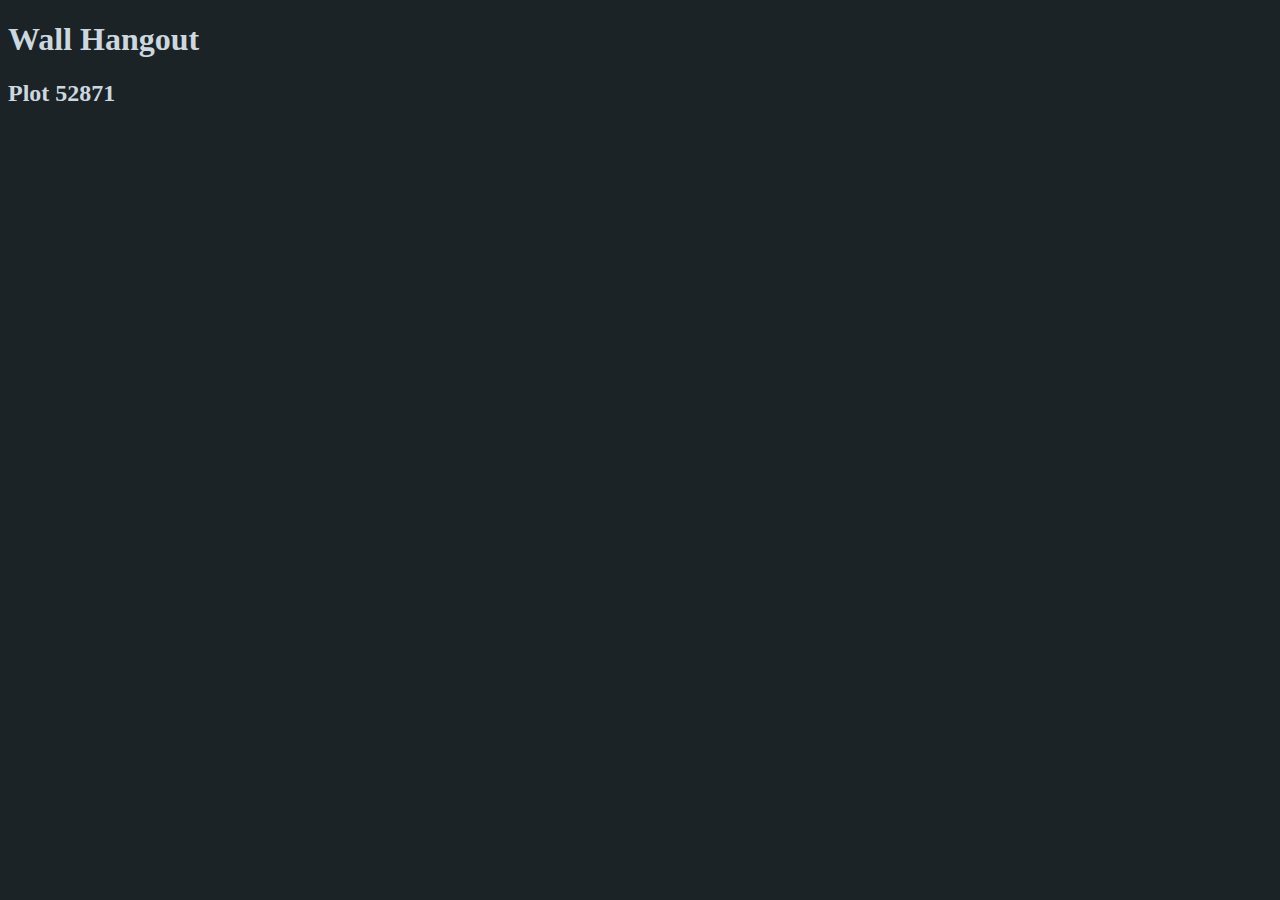
==== index.html @ c64a04aa "Add files via upload" ====
<!DOCTYPE HTML>
<html lang="en-GB">
    <head>
        <meta charset="utf-8">
        <meta name="robots" content= "index, follow">

        <title>Wall Hangout - DFPlots</title>
        <link rel="stylesheet" href="/src/css/main.css">
    </head>
    <body>
        <div class="mid">
            <h1>Wall Hangout</h1>
            <h2>Plot <strong>52871</strong></h2>
        </div>
    </body>
</html>
---- src/css/main.css ----
body {
    background-color: #1c2327;
    color: #ccd7df;
}
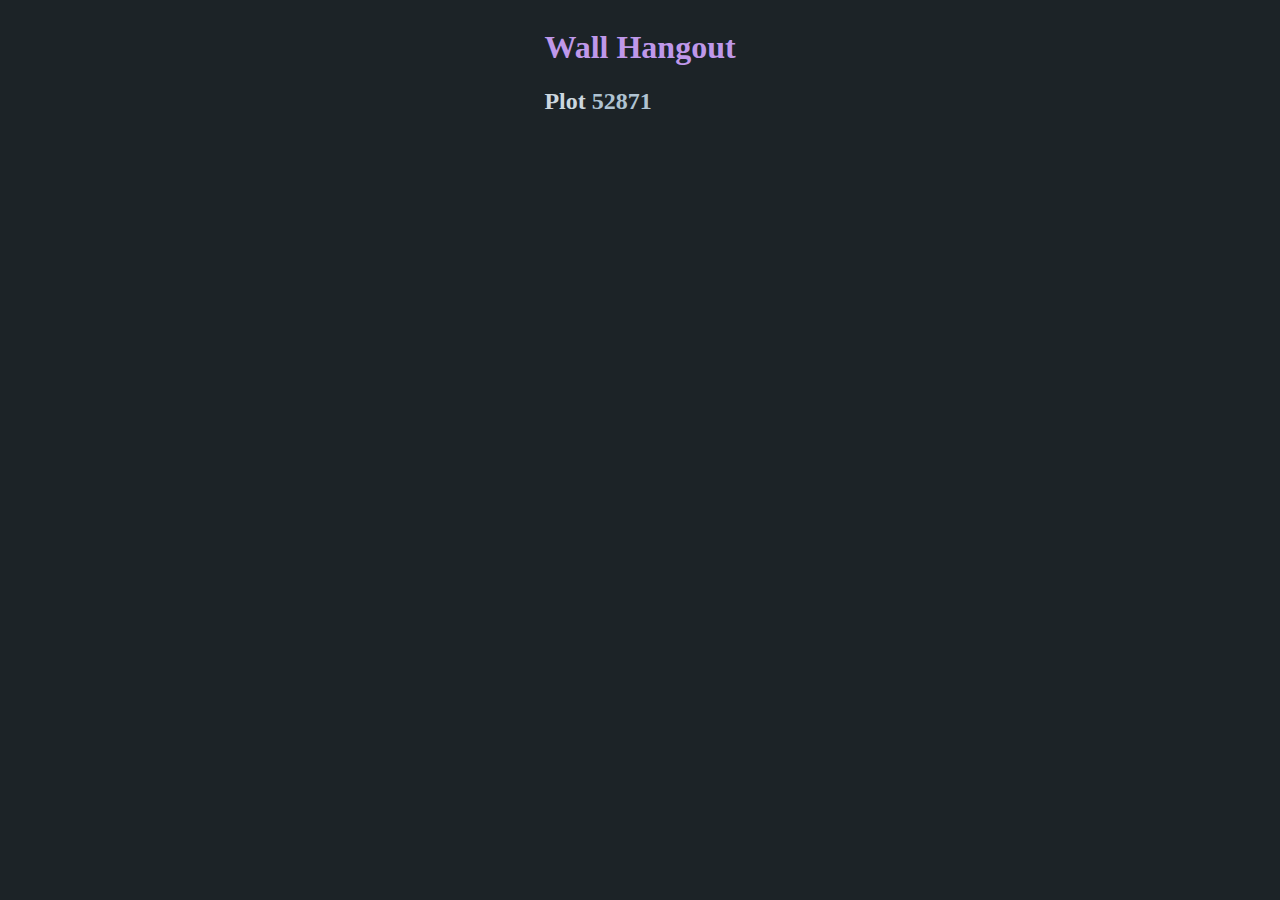
==== commit 75de6831: "Update index.html via upload" ====
--- a/index.html
+++ b/index.html
@@ -9,8 +9,10 @@
     </head>
     <body>
         <div class="mid">
-            <h1>Wall Hangout</h1>
-            <h2>Plot <strong>52871</strong></h2>
+            <div class="mid-title">
+                <h1 class="text-purple">Wall Hangout</h1>
+                <h2>Plot <span class="text-blue">52871</span></h2>
+            </div>
         </div>
     </body>
 </html>--- a/src/css/main.css
+++ b/src/css/main.css
@@ -1,4 +1,20 @@
+/* main.css */
+
 body {
     background-color: #1c2327;
     color: #ccd7df;
+    height: 100%;
+}
+
+.mid-title {
+    transform: translate(50%,0%);
+    position: absolute;
+    right: 50%;}
+
+/* Text Colours */
+.text-purple {
+    color: #bf98ea;
+}
+.text-blue {
+    color: #afc3d2;
 }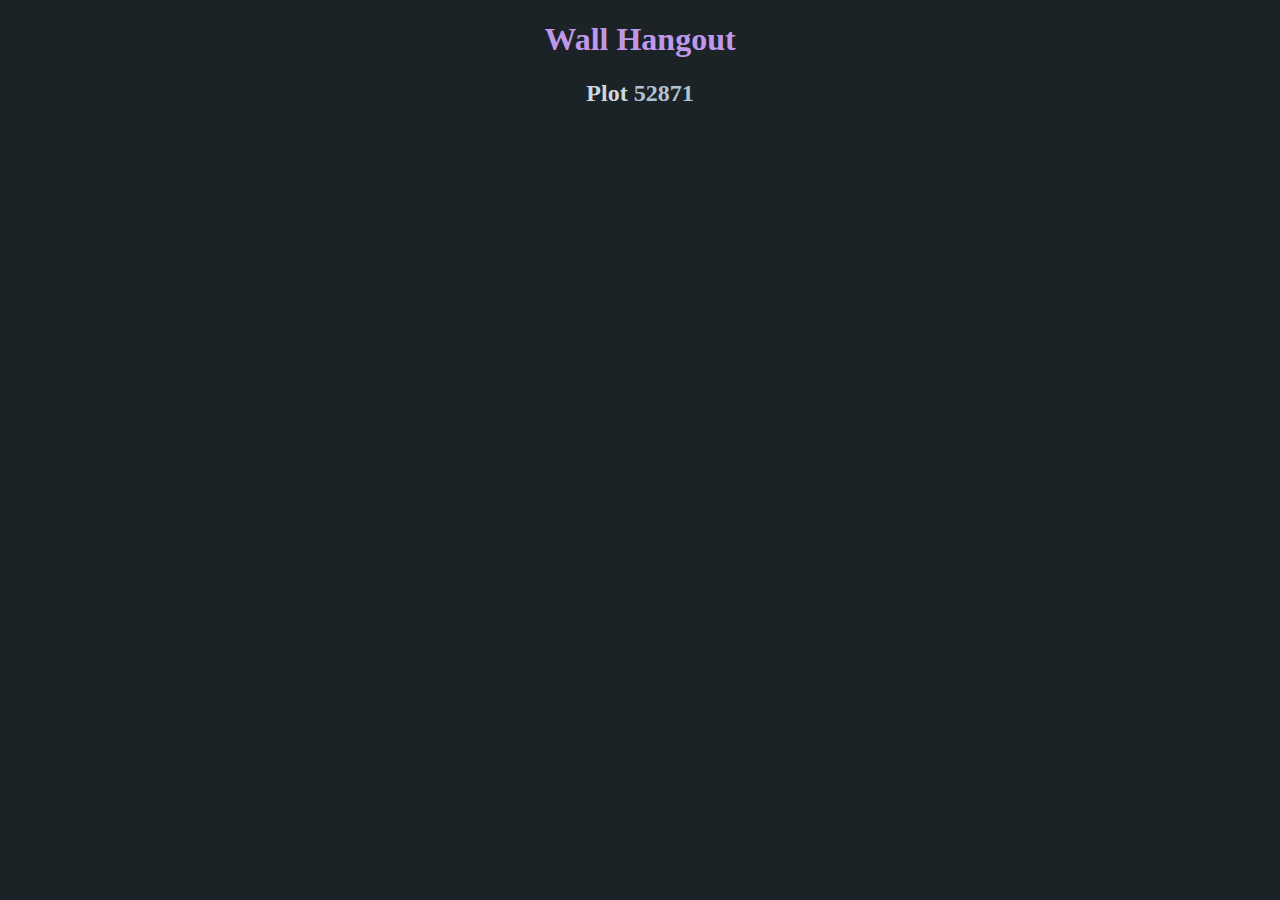
==== commit 5d0a5821: "Update index.html" ====
--- a/index.html
+++ b/index.html
@@ -8,11 +8,9 @@
         <link rel="stylesheet" href="/src/css/main.css">
     </head>
     <body>
-        <div class="mid">
-            <div class="mid-title">
-                <h1 class="text-purple">Wall Hangout</h1>
-                <h2>Plot <span class="text-blue">52871</span></h2>
-            </div>
-        </div>
+        <center>
+            <h1 style="color: #bf98ea;">Wall Hangout</h1>
+            <h2>Plot <span style="color: #afc3d2;">52871</span></h2>
+        </center>
     </body>
-</html>+</html>
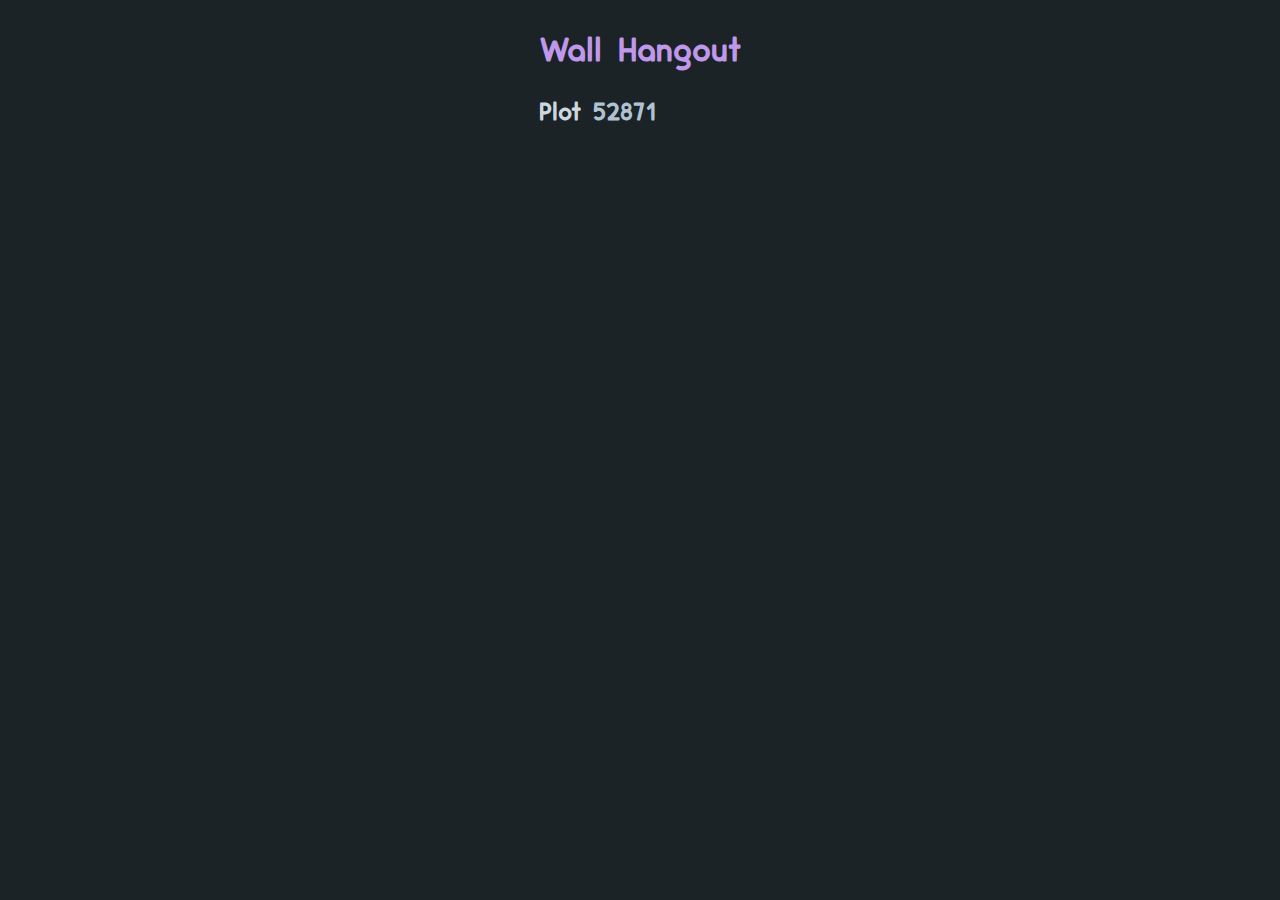
==== commit d2e2b561: "Add files via upload" ====
--- a/index.html
+++ b/index.html
@@ -1,16 +1,23 @@
 <!DOCTYPE HTML>
 <html lang="en-GB">
     <head>
-        <meta charset="utf-8">
-        <meta name="robots" content= "index, follow">
-
+        <meta charset="utf-8".>
+        <meta name="robots" content= "index, follow"/>
+		<meta property="og:title" content="WallHangout"/>
+		<meta property="og:type" content="website"/>
+		<meta property="og:url" content="https://wallhangout.dfplots.net"/>
+		<meta property="og:image" content=""/>
+		<meta property="og:description" content="WallHangout, Plot 52871"/>
+		
+		
         <title>Wall Hangout - DFPlots</title>
-        <link rel="stylesheet" href="/src/css/main.css">
+        <link rel="stylesheet" href="src/css/main.css">
     </head>
+	
     <body>
-        <center>
-            <h1 style="color: #bf98ea;">Wall Hangout</h1>
+        <div id="title">
+			<h1 style="color: #bf98ea;">Wall Hangout</h1>
             <h2>Plot <span style="color: #afc3d2;">52871</span></h2>
-        </center>
+        </div>
     </body>
-</html>
+</html>--- a/src/css/main.css
+++ b/src/css/main.css
@@ -1,20 +1,20 @@
 /* main.css */
+
+@font-face {
+	font-family: creamfont;
+	src: url("../fonts/cream.ttf");
+}
 
 body {
     background-color: #1c2327;
     color: #ccd7df;
-    height: 100%;
 }
 
-.mid-title {
+#title {
     transform: translate(50%,0%);
+	font-family: creamfont;
+	margin-bottom: 0px;
+	margin-top: 0px;
     position: absolute;
-    right: 50%;}
-
-/* Text Colours */
-.text-purple {
-    color: #bf98ea;
-}
-.text-blue {
-    color: #afc3d2;
+    right: 50%;
 }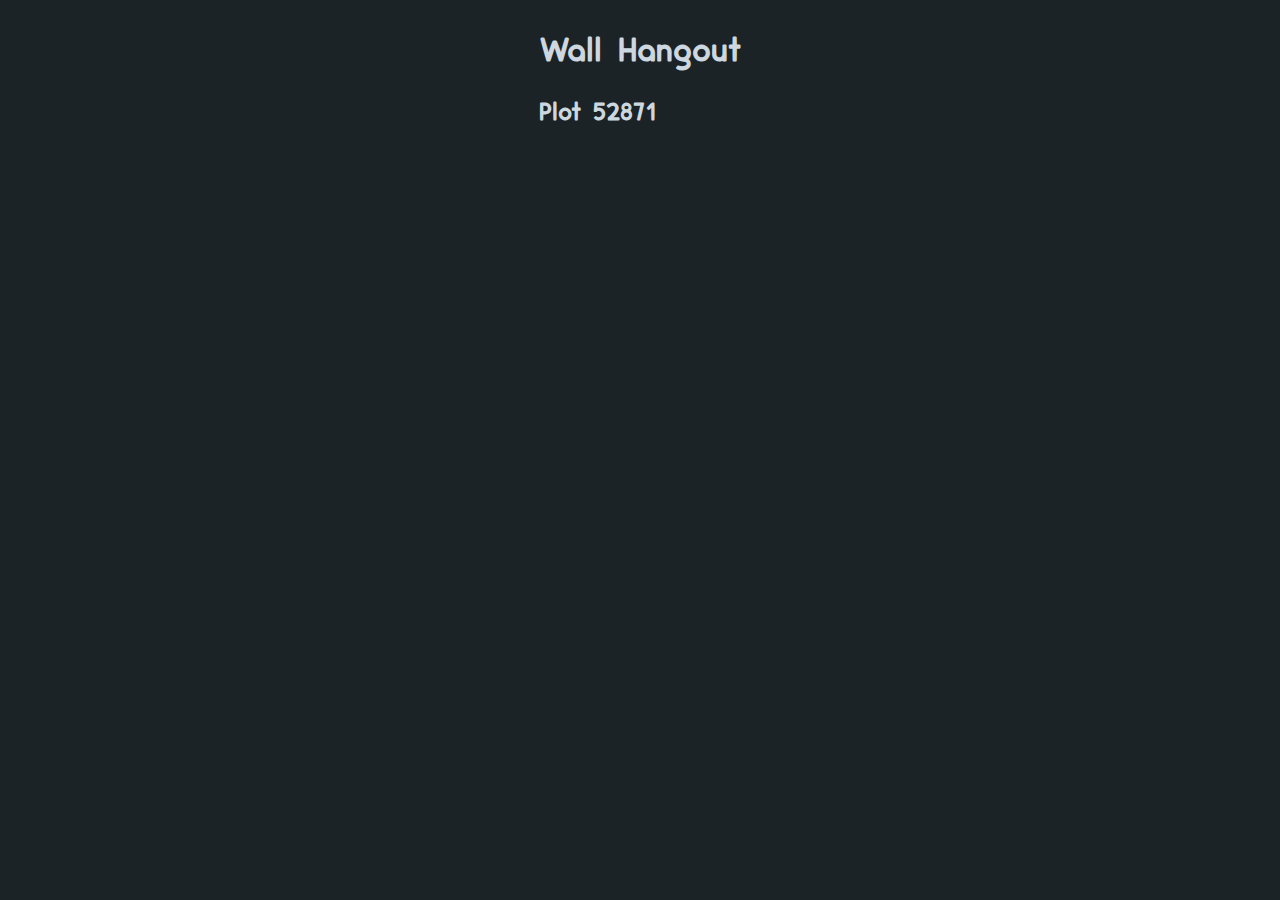
==== commit 99f20c83: "Update index.html" ====
--- a/index.html
+++ b/index.html
@@ -7,17 +7,18 @@
 		<meta property="og:type" content="website"/>
 		<meta property="og:url" content="https://wallhangout.dfplots.net"/>
 		<meta property="og:image" content=""/>
-		<meta property="og:description" content="WallHangout, Plot 52871"/>
+		<meta property="og:description" content="Wall Hangout - DiamondFire Plot 52871"/>
 		
 		
         <title>Wall Hangout - DFPlots</title>
-        <link rel="stylesheet" href="src/css/main.css">
+        <link rel="stylesheet" href="/src/css/main.css"> <!-- Slash at the beginning of href makes it check the main directory -->
     </head>
 	
     <body>
         <div id="title">
-			<h1 style="color: #bf98ea;">Wall Hangout</h1>
-            <h2>Plot <span style="color: #afc3d2;">52871</span></h2>
+		<!-- Using classes allows you to have the colours edited instantly via main.css -->
+		<h1 class="text-purple">Wall Hangout</h1>
+            	<h2>Plot <span class="text-blue">52871</span></h2>
         </div>
     </body>
-</html>+</html>
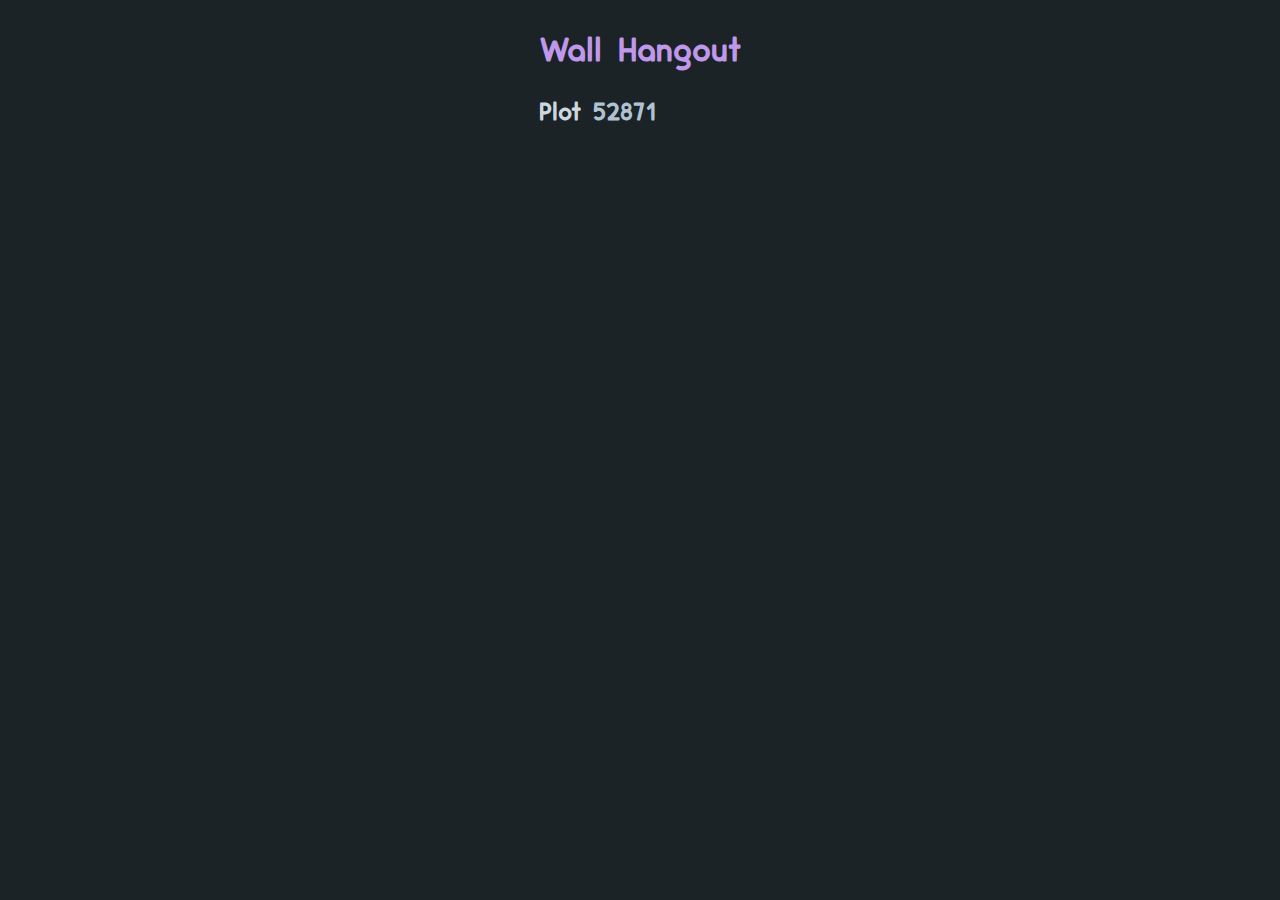
==== commit 35085326: "added embed icon" ====
--- a/index.html
+++ b/index.html
@@ -1,12 +1,12 @@
 <!DOCTYPE HTML>
 <html lang="en-GB">
     <head>
-        <meta charset="utf-8".>
+        <meta charset="utf-8">
         <meta name="robots" content= "index, follow"/>
 		<meta property="og:title" content="WallHangout"/>
 		<meta property="og:type" content="website"/>
 		<meta property="og:url" content="https://wallhangout.dfplots.net"/>
-		<meta property="og:image" content=""/>
+		<meta property="og:image" content="/src/imgs/icon.png"/>
 		<meta property="og:description" content="Wall Hangout - DiamondFire Plot 52871"/>
 		
 		
--- a/src/css/main.css
+++ b/src/css/main.css
@@ -17,4 +17,12 @@
 	margin-top: 0px;
     position: absolute;
     right: 50%;
-}+}
+
+/* Text Colours */
+.text-purple {
+    color: #bf98ea;
+}
+.text-blue {
+    color: #afc3d2;
+}
